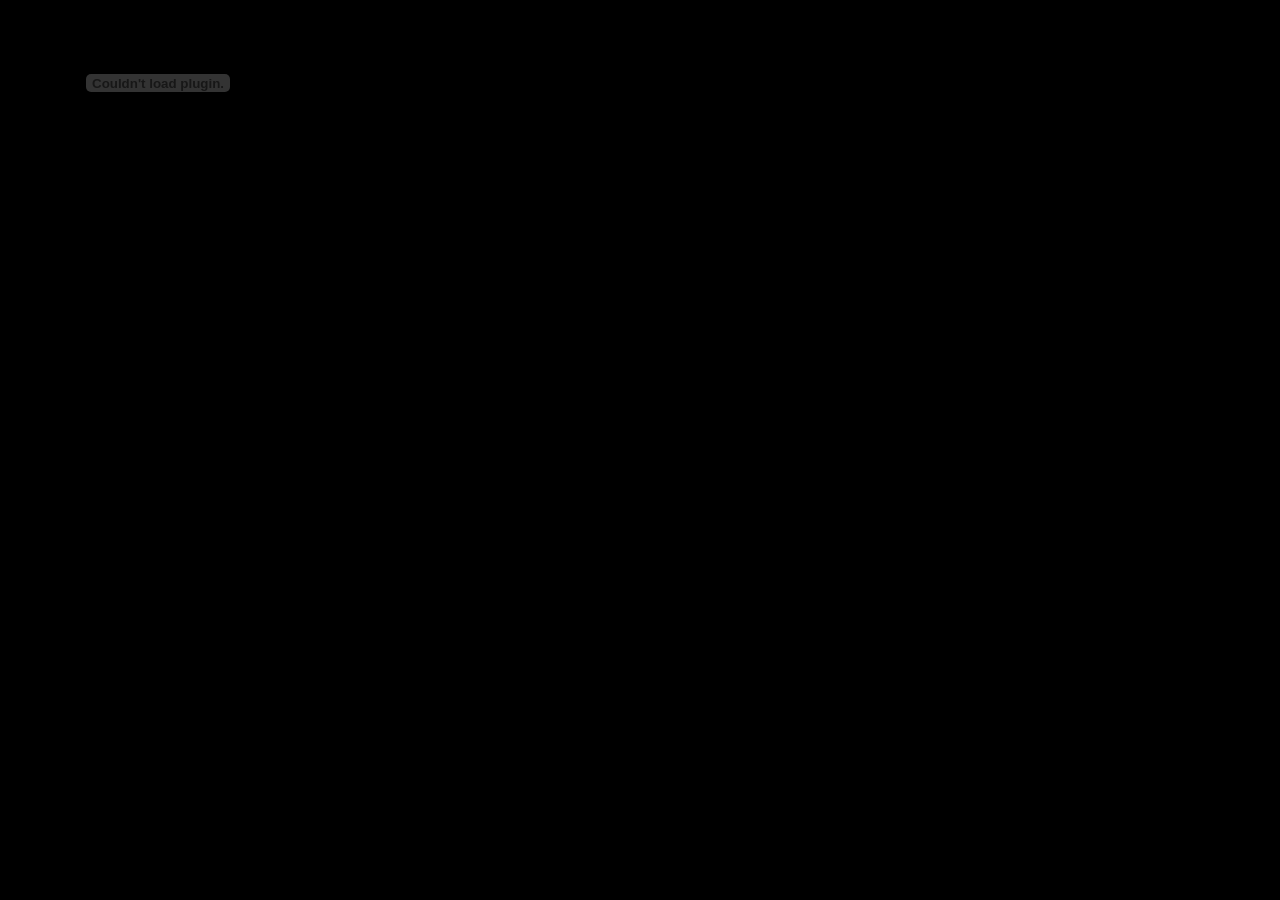
==== gameplayer.html @ efc014c0 "make basic ui, add first game" ====
<!DOCTYPE html>
<html lang="en">
<head>
    <meta charset="UTF-8">
    <script src="https://unpkg.com/@ruffle-rs/ruffle"></script>
    <link rel="stylesheet" href="style.css">
    <title>gameplayer</title>
</head>
<body>
    <embed
            type="application/x-shockwave-flash"
            src="alien_hominid.swf"
    />
</body>
</html>
---- style.css ----
body {
    background-color: black;

}

li {
    color: white;
}
.scroll-list {
    height: 70vh;       /* Fixed height is required */
    overflow-y: auto;    /* Show scrollbar only if content exceeds height */
    border: 1px solid #ccc;
}
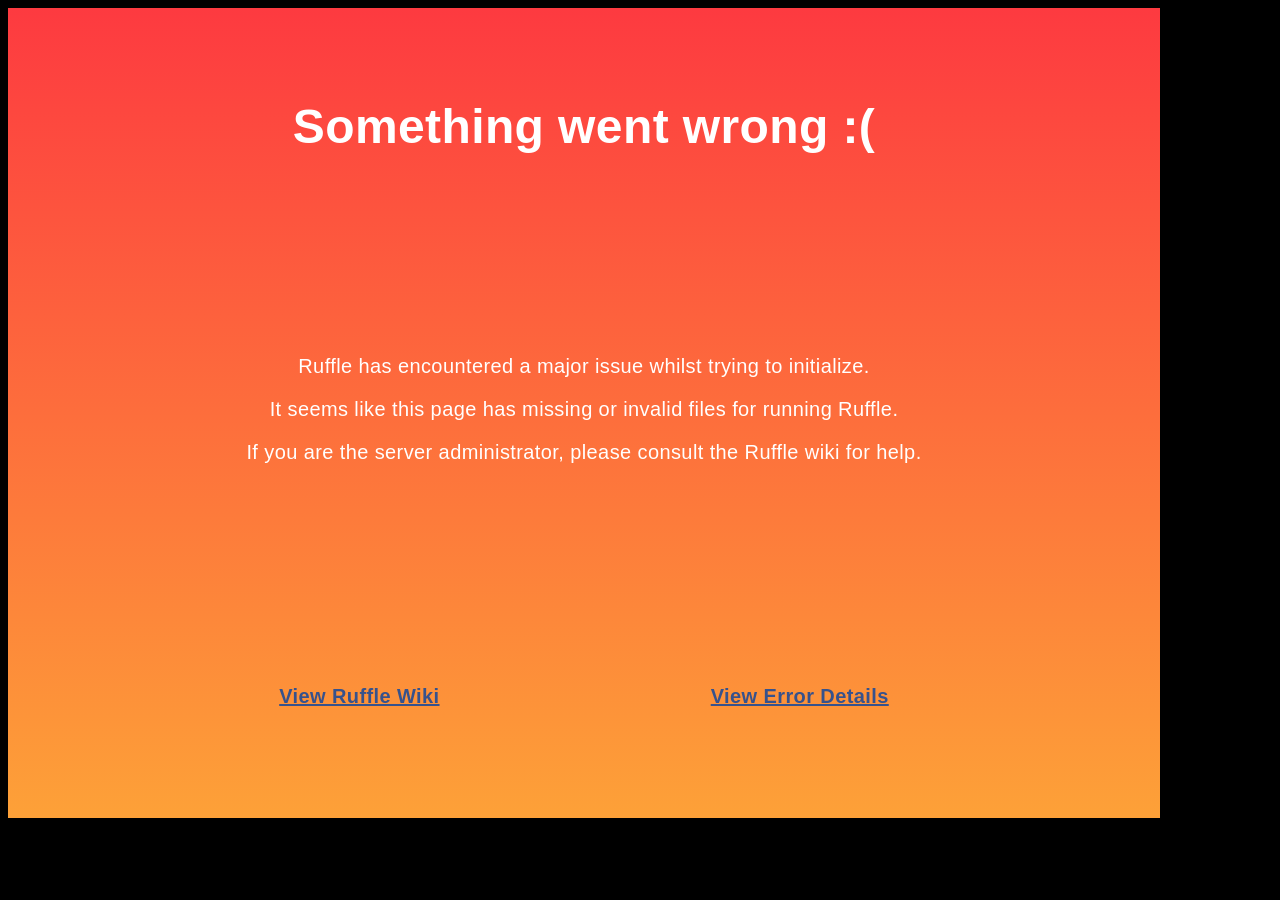
==== commit b236aeff: "add another game, decorated ui" ====
--- a/gameplayer.html
+++ b/gameplayer.html
@@ -1,15 +1,26 @@
 <!DOCTYPE html>
 <html lang="en">
 <head>
+
     <meta charset="UTF-8">
-    <script src="https://unpkg.com/@ruffle-rs/ruffle"></script>
+    <title>gameplayer</title>
     <link rel="stylesheet" href="style.css">
-    <title>gameplayer</title>
 </head>
 <body>
-    <embed
-            type="application/x-shockwave-flash"
-            src="alien_hominid.swf"
-    />
+    <div class="playergame">
+        <embed
+                id="playgame"
+                type="application/x-shockwave-flash"
+                src="alien_hominid.swf"
+                class="embed"
+        />
+    </div>
+    <script src="ruffle-nightly-2026_04_25-web-selfhosted/ruffle.js"></script>
+    <script>
+        const params = new URLSearchParams(window.location.search)
+        const game = params.get('game')
+        let file = game + ".swf"
+        document.getElementById("playgame").src = file
+    </script>
 </body>
 </html>
--- a/style.css
+++ b/style.css
@@ -1,14 +1,44 @@
 body {
     background-color: black;
-
 }
 
-li {
-    color: white;
+.scroll-list {
+    list-style: none;
+    height: 70vh;
+    overflow-y: auto;
+    border: 1px solid #ccc;
+    display: flex;
+    flex-direction: column;
+    padding: 0;
+    margin: 0;
 }
-.scroll-list {
-    height: 70vh;       /* Fixed height is required */
-    overflow-y: auto;    /* Show scrollbar only if content exceeds height */
-    border: 1px solid #ccc;
+.embed{
+    width: 90vw;
+    height: 90vh;
+}
+.playergame{
+    display: flex;
 }
 
+
+.container {
+    display: flex;
+    justify-content: center;
+}
+
+
+
+.button {
+    background-color: white;
+    z-index: 2;
+    font-weight: bolder;
+    font-family: sans-serif;
+    font-size: larger;
+}
+.button:hover {
+    background-color: grey;
+    z-index: 2;
+    font-weight: bolder;
+    font-family: sans-serif;
+    font-size: larger;
+}
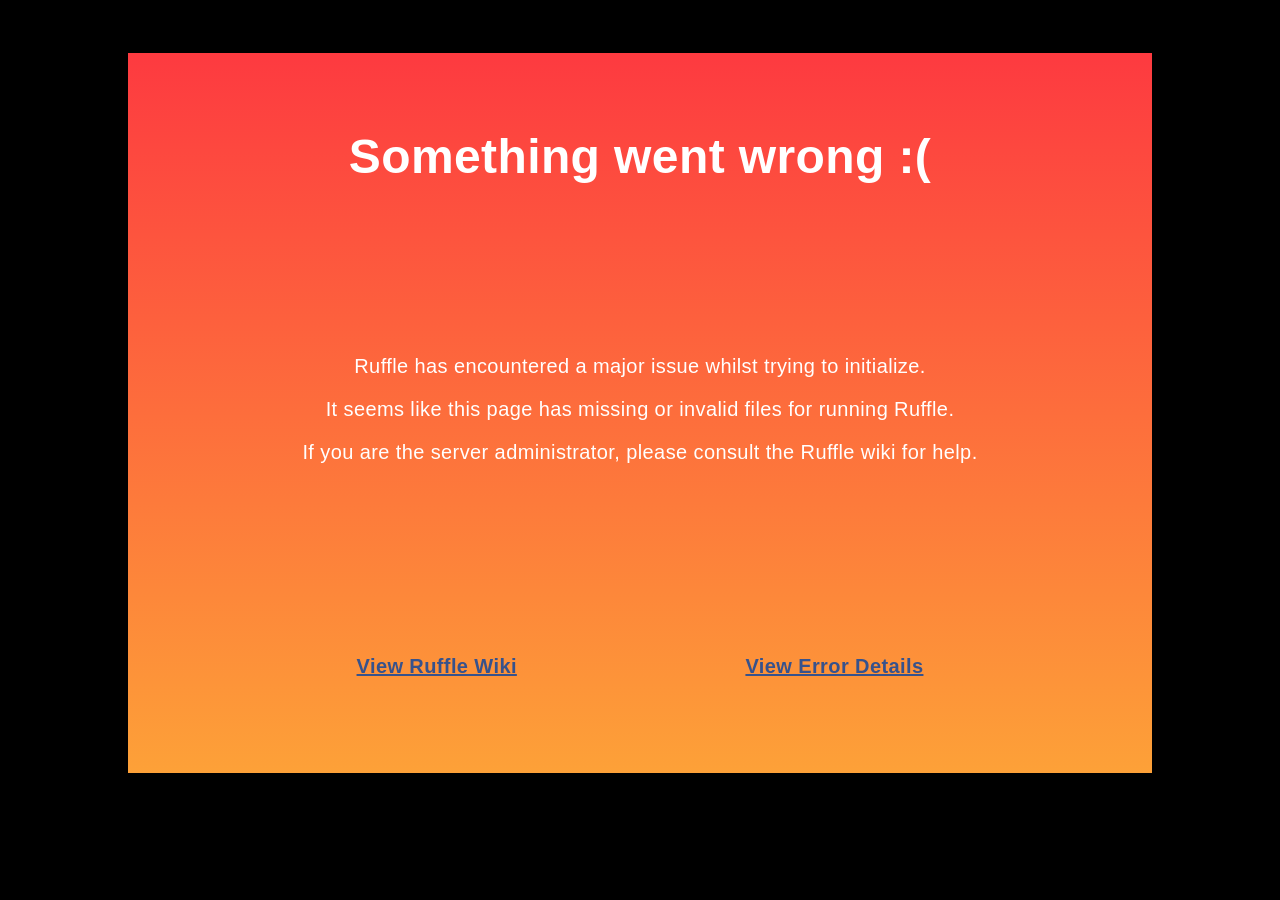
==== commit e415e4e8: "center game player" ====
--- a/gameplayer.html
+++ b/gameplayer.html
@@ -4,17 +4,15 @@
 
     <meta charset="UTF-8">
     <title>gameplayer</title>
-    <link rel="stylesheet" href="style.css">
+    <link rel="stylesheet" href="style2.css">
 </head>
 <body>
-    <div class="playergame">
-        <embed
-                id="playgame"
-                type="application/x-shockwave-flash"
-                src="alien_hominid.swf"
-                class="embed"
-        />
-    </div>
+    <embed
+            id="playgame"
+            type="application/x-shockwave-flash"
+            src="alien_hominid.swf"
+            class="embed"
+    />
     <script src="ruffle-nightly-2026_04_25-web-selfhosted/ruffle.js"></script>
     <script>
         const params = new URLSearchParams(window.location.search)
--- a/style2.css
+++ b/style2.css
@@ -0,0 +1,12 @@
+body {
+    background-color: black;
+    justify-content: center;
+    align-items: center;
+    display: flex;
+    height: 90vh;
+
+}
+.embed {
+    width: 80vw;
+    height: 80vh;
+}
